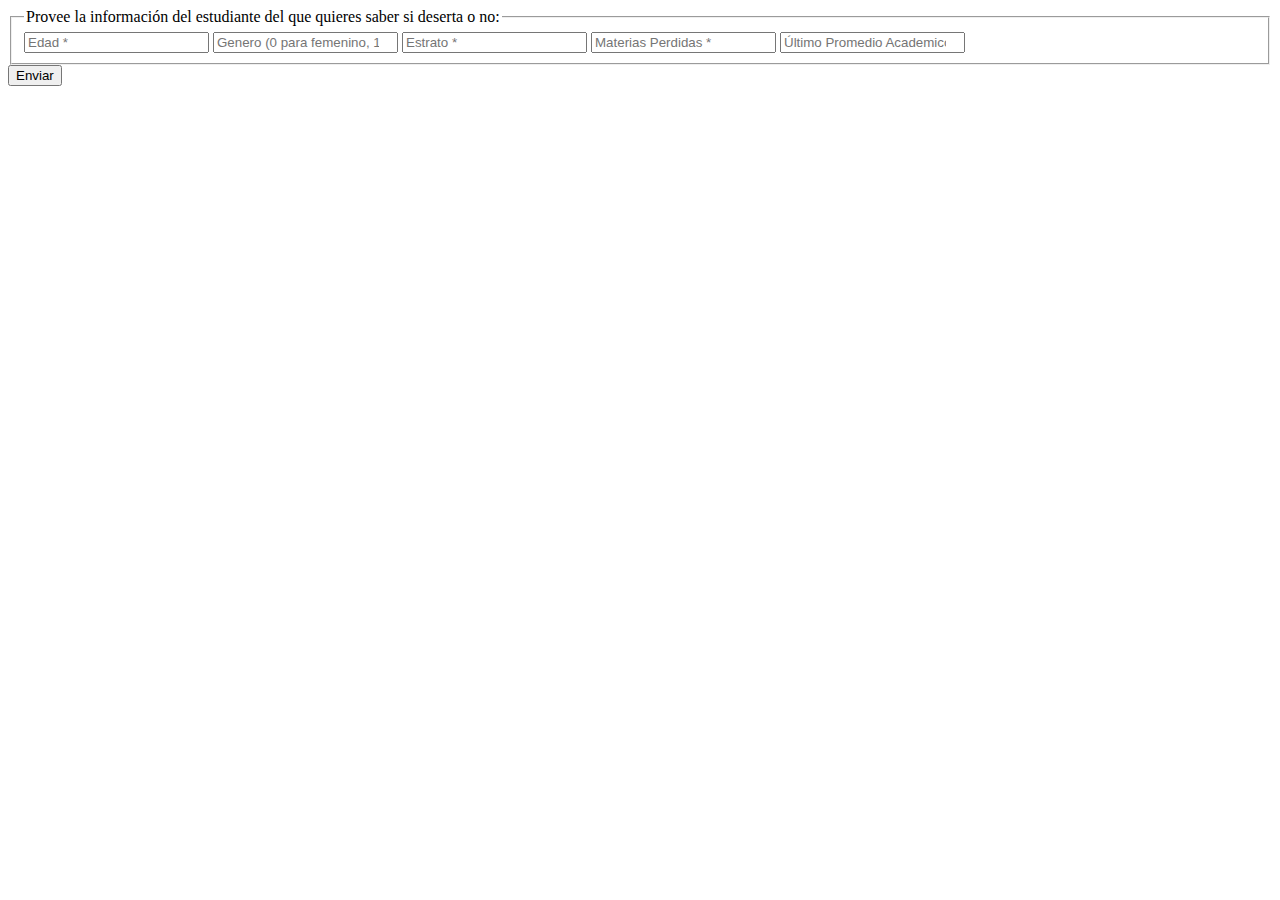
==== templates/index.html @ 54ef4198 "deploy to render" ====
<!DOCTYPE html>
<html>
	<head>
	<title>Modelo Deserción</title>
	<link rel="stylesheet" href="{{ url_for('static', filename='styles.css') }}">
		<style>
			
		</style>
	</head>

	<body>

		<div class="form-style-5">
			<form method="POST" action="/prediccion">
			<fieldset>
			<legend><span class="number"></span> Provee la información del estudiante del que quieres saber si deserta o no: </legend>
			<input type="number" name="var_1" placeholder="Edad *">
			<input type="number" name="var_2" placeholder="Genero (0 para femenino, 1 para masculino) *">
			<input type="number" name="var_3" placeholder="Estrato *">
			<input type="number" name="var_4" placeholder="Materias Perdidas *">
			<input type="number" min="0" step="0.1" name="var_5" placeholder="Último Promedio Academico *">
			</fieldset>
			<input type="submit" value="Enviar" />
			</form>
			</div>

	</body>
</html>
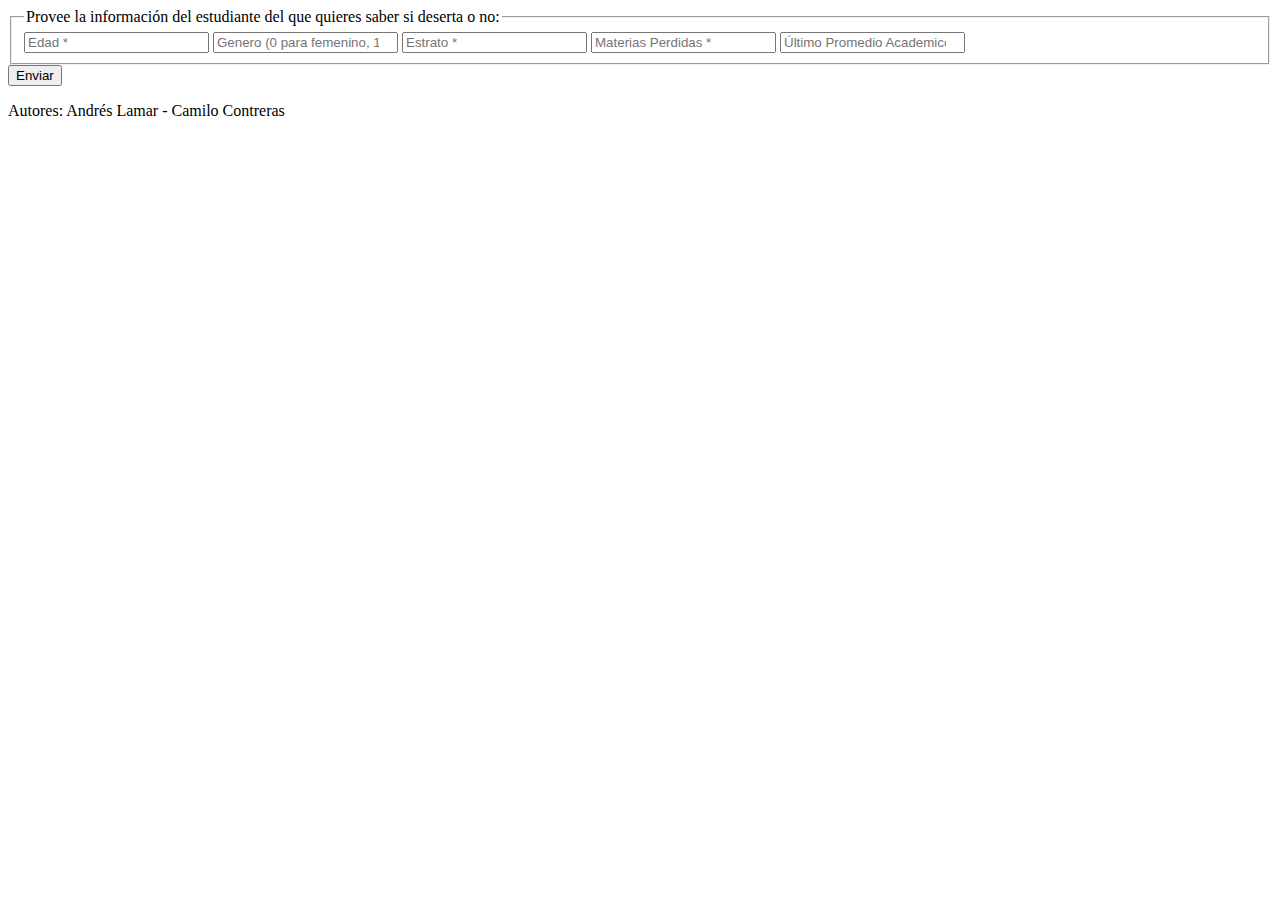
==== commit e45c73fa: "add autors" ====
--- a/templates/index.html
+++ b/templates/index.html
@@ -22,6 +22,8 @@
 			</fieldset>
 			<input type="submit" value="Enviar" />
 			</form>
+
+			<p class="autors"> Autores:  Andrés Lamar - Camilo Contreras </p>
 			</div>
 
 	</body>
